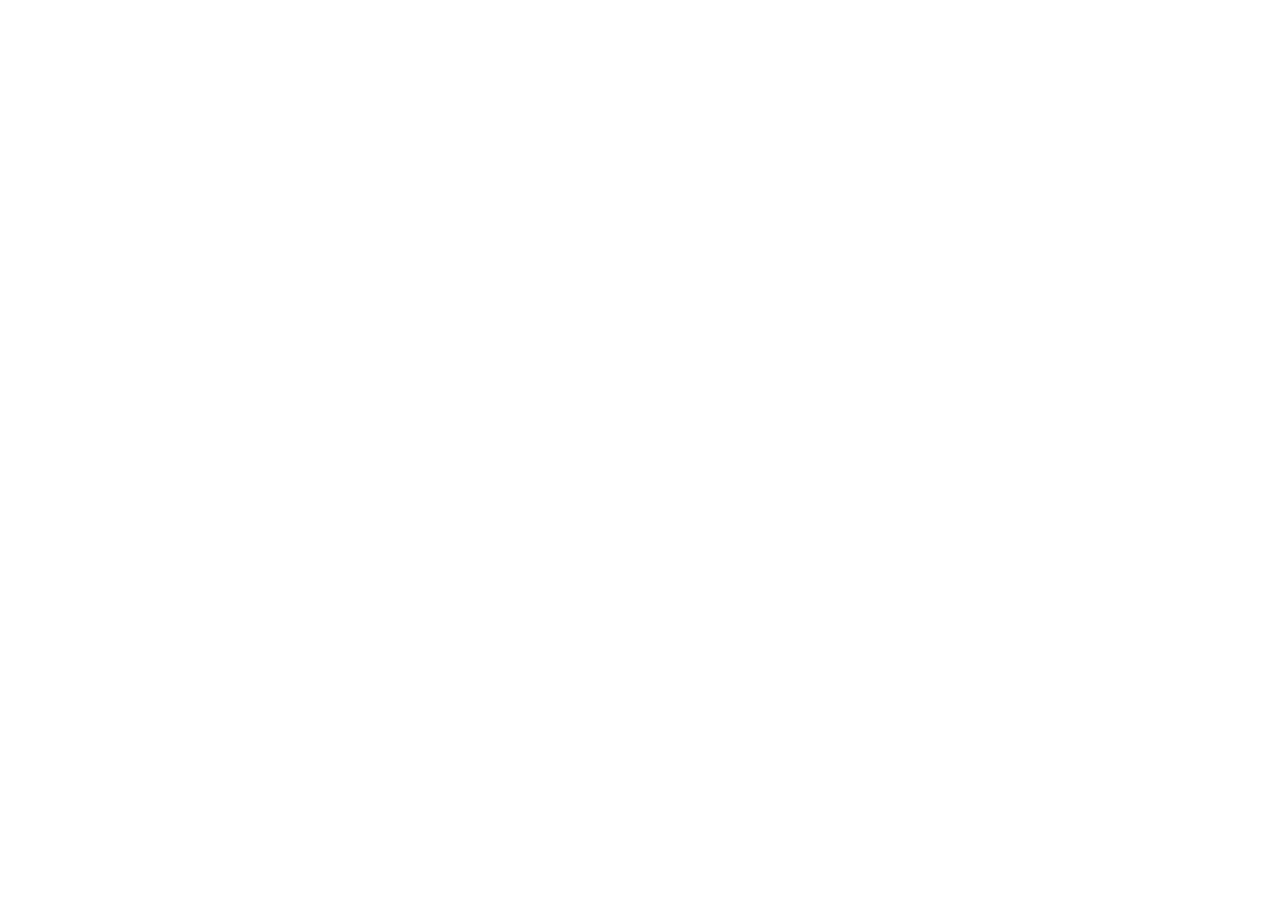
==== index.html @ f4b2cd70 "Add index and style files & update file names" ====
<!DOCTYPE html>
<html lang="en">
<head>
  <meta charset="UTF-8">
  <meta name="viewport" content="width=device-width, initial-scale=1.0">
  <link rel="stylesheet" href="style.css">
  <title>Document</title>
</head>
<body>
  
</body>
</html>
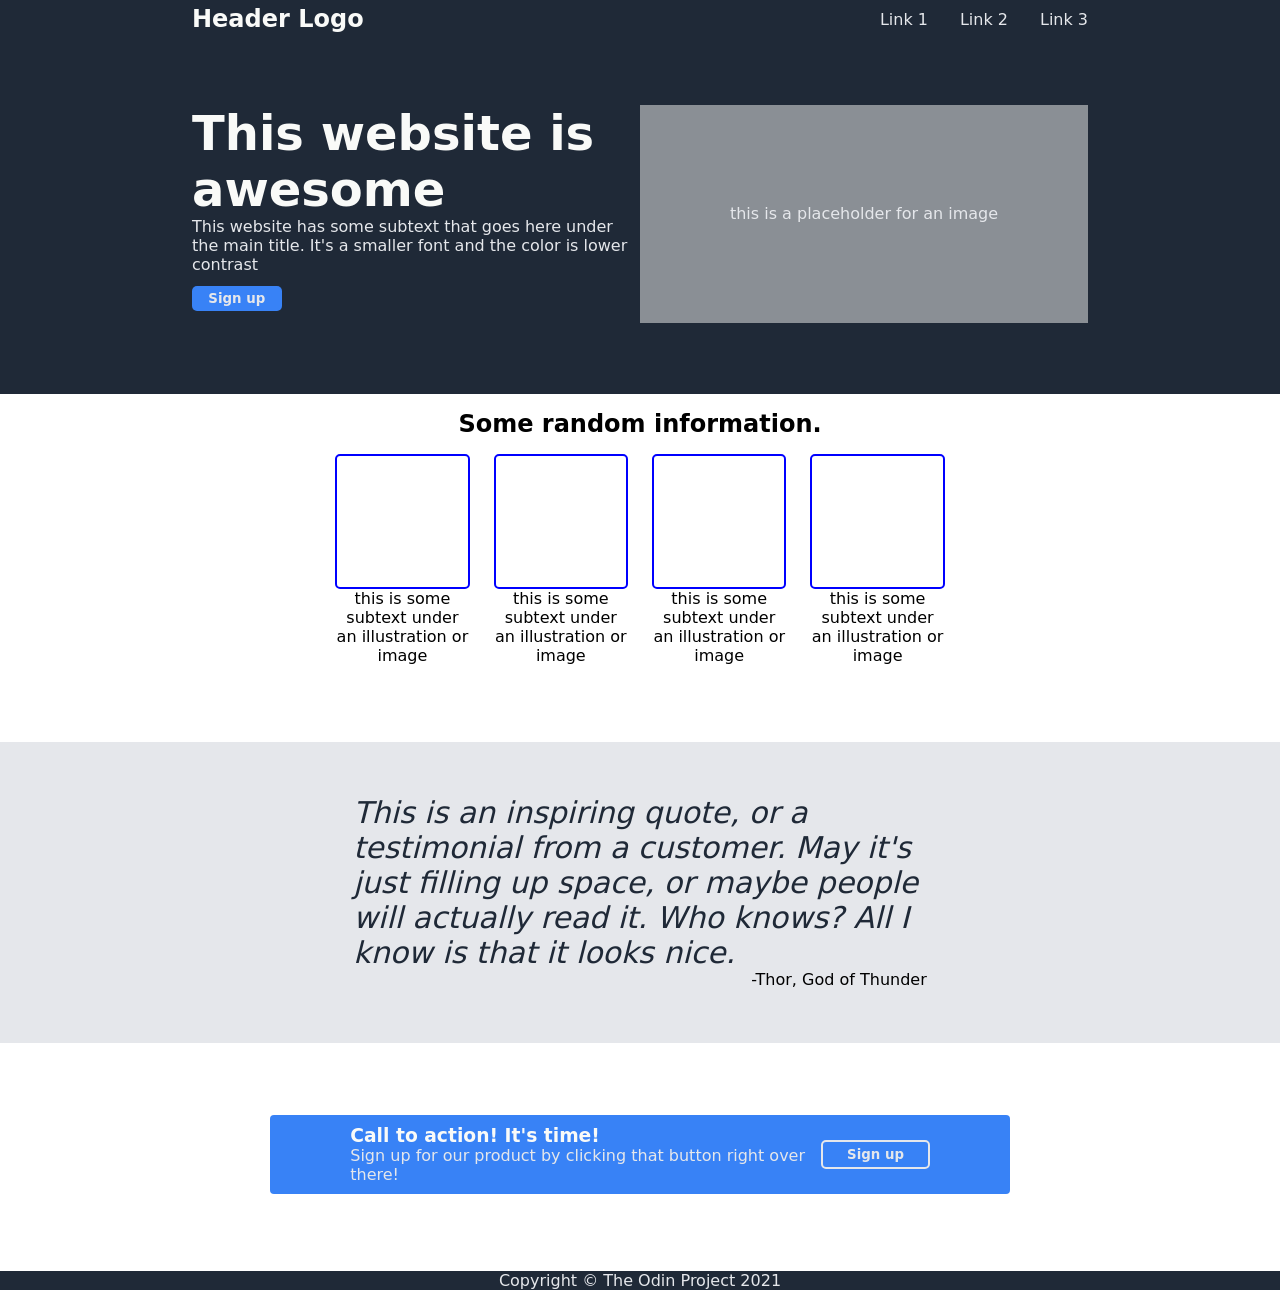
==== commit 1835d4f9: "Remove src folder for github pages" ====
--- a/index.html
+++ b/index.html
@@ -4,9 +4,89 @@
   <meta charset="UTF-8">
   <meta name="viewport" content="width=device-width, initial-scale=1.0">
   <link rel="stylesheet" href="style.css">
-  <title>Document</title>
+  <title>TOP Landing Page</title>
 </head>
 <body>
-  
+  <div class="section dark-blue">
+    <div class="container">
+      <div class="header">
+        <h1 id="logo">Header Logo</h1>
+        <ul class="links">
+          <li>Link 1</li>
+          <li>Link 2</li>
+          <li>Link 3</li>
+        </ul>
+      </div>
+      <div class="hero-container">
+        <div class="hero-body">
+          <h2 id="title">
+            This website is awesome
+          </h2>
+          <p id="hero-text">
+            This website has some subtext that goes here under the main title. It's a smaller font and the color is lower contrast
+          </p>
+          <button>Sign up</button>
+        </div>
+        <div class="img-container">
+          this is a placeholder for an image
+        </div>
+      </div>
+    </div>
+  </div>
+
+  <div class="section white">
+    <div class="container">
+      <h2 id="card-header">Some random information.</h2>
+      <div class="card-container">
+        <div class="card">
+          <div class="card-img"></div>
+          <p>
+            this is some subtext under an illustration or image
+          </p>
+        </div>
+        <div class="card">
+          <div class="card-img"></div>
+          <p>
+            this is some subtext under an illustration or image
+          </p>
+        </div>
+        <div class="card">
+          <div class="card-img"></div>
+          <p>
+            this is some subtext under an illustration or image
+          </p>
+        </div>
+        <div class="card">
+          <div class="card-img"></div>
+          <p>
+            this is some subtext under an illustration or image
+          </p>
+        </div>
+      </div>
+    </div>
+  </div>
+
+  <div class="section grey">
+    <div class="container" id="quote-container">
+      <p id="quote">
+        This is an inspiring quote, or a testimonial from a customer. May it's just filling up space, or maybe people will actually read it. Who knows? All I know is that it looks nice.
+      </p>
+      <p id="quotee">-Thor, God of Thunder</p>
+    </div>
+  </div>
+
+  <div class="section white">
+    <div class="container" id="call-to-action">
+      <div class="call-to-action-text">
+        <h3>Call to action! It's time!</h3>
+        <p>Sign up for our product by clicking that button right over there!</p>
+      </div>
+      <button>Sign up</button>
+    </div>
+  </div>
+
+  <div class="section dark-blue" id="footer">
+    <p>Copyright © The Odin Project 2021</p>
+  </div>
 </body>
 </html>
--- a/style.css
+++ b/style.css
@@ -0,0 +1,201 @@
+/* Removes hidden div from Grammarly */
+#crx-root-main {
+  display: none;
+}
+
+* {
+  /* border: 1px solid darkgray; */
+  margin: 0;
+  padding: 0;
+  box-sizing: border-box;
+  font-family:system-ui, -apple-system, BlinkMacSystemFont, 'Segoe UI', Roboto, Oxygen, Ubuntu, Cantarell, 'Open Sans', 'Helvetica Neue', sans-serif;
+}
+
+body {
+  display: flex;
+  flex-direction: column;
+  min-width: 320px;
+  min-height: 100vh;
+}
+
+body > * {
+  flex: 1;
+}
+
+.dark-blue {
+  background-color: #1f2937;
+}
+
+.grey {
+  background-color: #e5e7eb;
+}
+
+#logo {
+  font-size: 24px;
+  color: #f9faf8;
+}
+
+#title {
+  font-size: 48px;
+  font-weight: bolder;
+  color: #f9faf8;
+}
+
+.links,
+#hero-text {
+  font-size: 16px;
+  color: #e5e7eb;
+}
+
+.section {
+  display: flex;
+  justify-content: center;
+  padding: 0 15%;
+}
+
+.container {
+  display: flex;
+  flex-direction: column;
+}
+
+.header {
+  display: flex;
+  justify-content: space-between;
+  align-items: center;
+  margin-top: 5px;
+}
+
+ul {
+  list-style: none;
+  display: flex;
+  gap: 32px;
+}
+
+.hero-container {
+  display: flex;
+  height: 100%;
+  margin: 8% 0;
+}
+
+.hero-body {
+  display: flex;
+  flex-direction: column;
+  width: 100%;
+}
+
+.hero-body > * {
+  flex: 1;
+}
+
+.hero-body button {
+  margin: 12px 0;
+}
+
+.hero-body button,
+#call-to-action button {
+  width: 20%;
+  flex-grow: 0;
+  border-radius: 5px;
+  padding: 5px;
+  border: none;
+  font-weight: bold;
+  background-color: #3882f6;
+  color: #e5e7eb;
+}
+
+.img-container {
+  display: flex;
+  justify-content: center;
+  align-items: center;
+  width: 100%;
+  background-color: rgb(138, 143, 149);
+  color: #e5e7eb;
+}
+
+.section.white {
+  padding-bottom: 6%;
+}
+
+#card-header,
+.card-container {
+  text-align: center;
+}
+
+#card-header {
+  padding: 16px;
+}
+
+.card-container {
+  display: flex;
+  justify-content: center;
+  gap: 24px;
+  height: 100%;
+}
+
+.card {
+  display: flex;
+  flex-direction: column;
+  align-items: center;
+  width: 15%;
+}
+
+.card-img {
+  width: 100%;
+  aspect-ratio: 1/1; /* this will make the height the same as the width */
+  border: 2px solid blue;
+  border-radius: 5px;
+}
+
+#quote-container {
+  margin: 6% 0;
+  padding: 0 18%;
+}
+
+#quote {
+  font-size: 30px;
+  font-style: italic;
+  font-weight: lighter;
+  color: #1f2937;
+}
+
+#quotee {
+  text-align: right;
+}
+
+#call-to-action {
+  display: flex;
+  flex-direction: row;
+  align-items: center;
+  padding: 10px 80px;
+  background-color: #3882f6;
+  border-radius: 4px;
+  margin-top: 8%;
+}
+
+#call-to-action button {
+  background-color: transparent;
+  border: 2px solid #e5e7eb;
+}
+
+.call-to-action-text {
+  display: flex;
+  flex-direction: column;
+}
+
+.call-to-action-text h3 {
+  color: #f9faf8;
+  font-weight: bold;
+}
+
+.call-to-action-text p {
+  color: #e5e7eb;
+}
+
+#footer {
+  display: flex;
+  justify-content: center;
+  align-items: center;
+  max-height: 36px;
+  color: #e5e7eb;
+}
+
